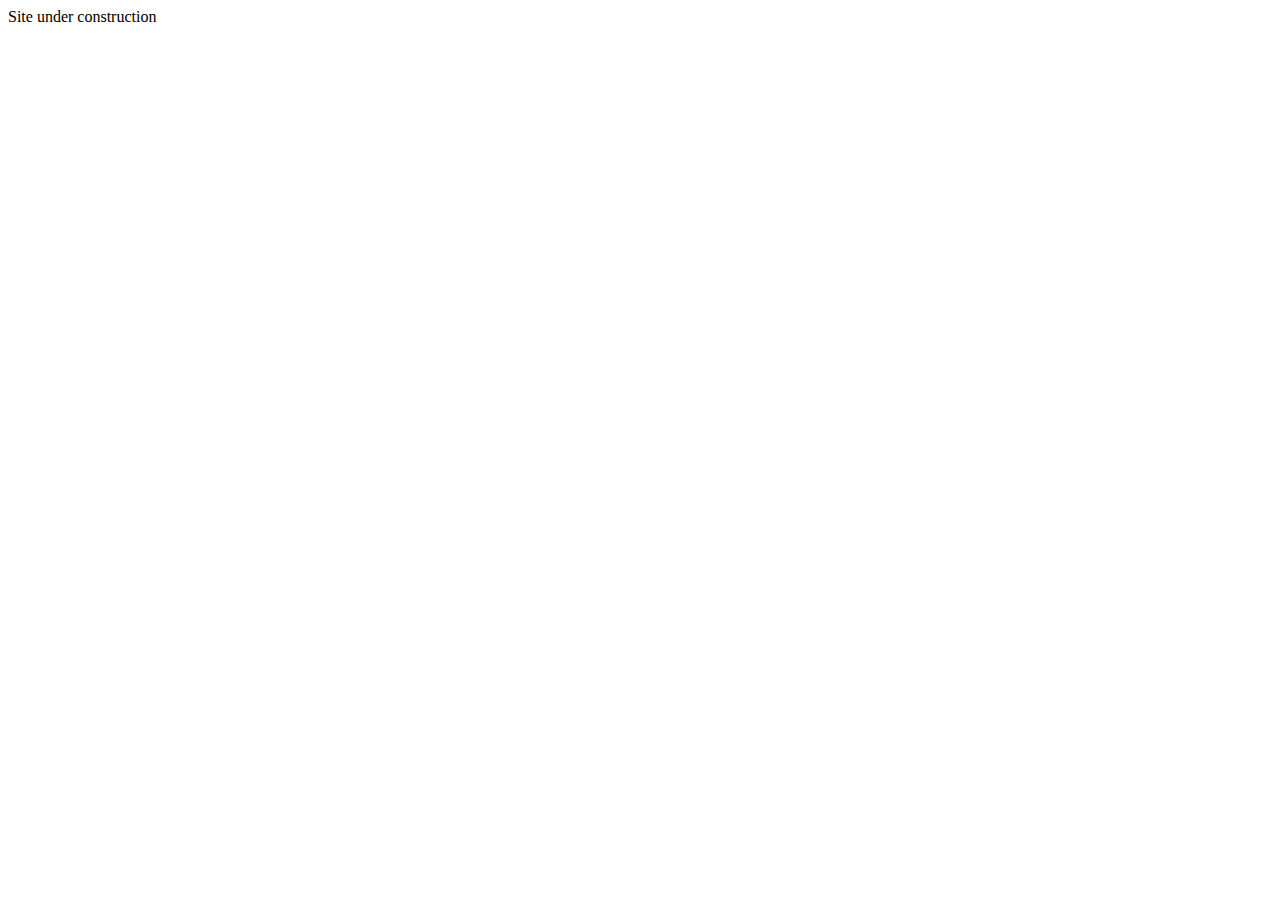
==== index.html @ b29a65c3 "changed favicon to a more professional" ====
<!DOCTYPE html>

<head>
    <meta charset="UTF-8">
    <meta name="author" content="MG">
    <meta name="viewport" content="width=device-width, initial-scale=1.0">
    <meta name="description" content="whooh">
    <link rel="icon" type="image/x-icon" href="/images/mg.png">
    <title>Home</title>

</head>

<body>
    Site under construction
</body>
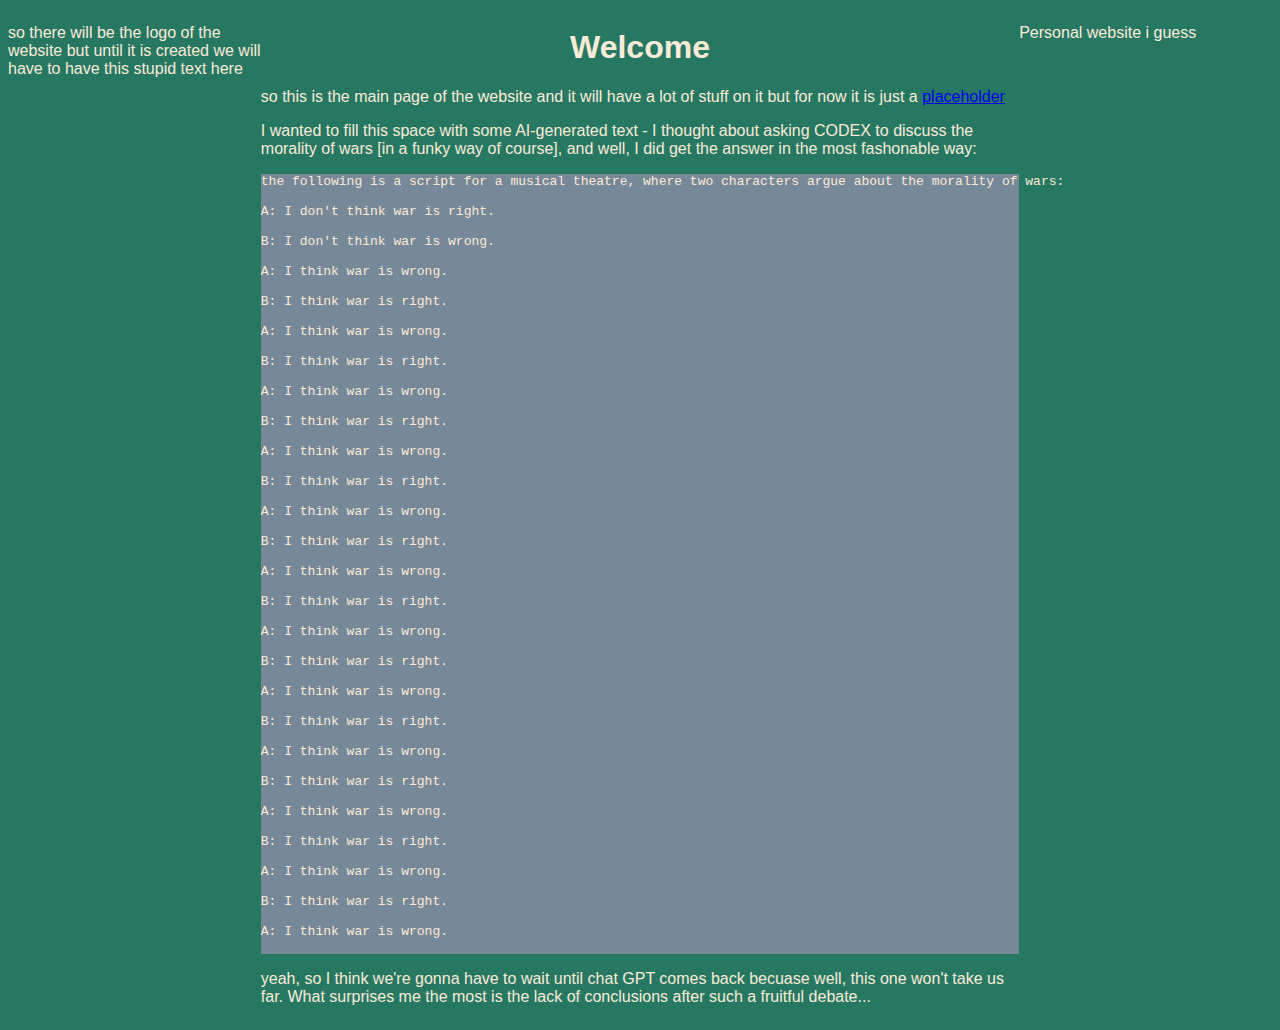
==== commit bd9407f6: "changed index" ====
--- a/index.html
+++ b/index.html
@@ -7,9 +7,102 @@
     <meta name="description" content="whooh">
     <link rel="icon" type="image/x-icon" href="/images/mg.png">
     <title>Home</title>
+    <link rel="stylesheet" href="style.css" type="text/css" />
 
 </head>
 
 <body>
-    Site under construction
+
+    <!-- podzielic na 4 cwiartki, albo na 8 i je scrollowac -->
+
+
+    <div id="left">
+        <p>
+            <placeholder>so there will be the logo of the website but until it is created we will have to have this
+                stupid text here</placeholder>
+        </p>
+    </div>
+    <div id="center">
+        <div>
+            <h1 style="color: antiquewhite;">
+                Welcome
+            </h1>
+            <p>
+                <placeholder>so this is the main page of the website and it will have a lot of stuff on it but for now
+                    it is just a
+                    <a href="https://www.youtube.com/shorts/QE3D7NyQPmI">placeholder</a>
+                </placeholder>
+            </p>
+            <p style="text-align: left;">
+                I wanted to fill this space with some AI-generated text - I thought about asking CODEX to discuss the morality
+                of wars [in a funky way of course], and well, I did get the answer in the most fashonable way:
+            </p>
+            <p>
+            <pre style="text-align: left; color: antiquewhite; background-color: lightslategray">
+the following is a script for a musical theatre, where two characters argue about the morality of wars:
+
+A: I don't think war is right.
+
+B: I don't think war is wrong.
+
+A: I think war is wrong.
+
+B: I think war is right.
+
+A: I think war is wrong.
+
+B: I think war is right.
+
+A: I think war is wrong.
+
+B: I think war is right.
+
+A: I think war is wrong.
+
+B: I think war is right.
+
+A: I think war is wrong.
+
+B: I think war is right.
+
+A: I think war is wrong.
+
+B: I think war is right.
+
+A: I think war is wrong.
+
+B: I think war is right.
+
+A: I think war is wrong.
+
+B: I think war is right.
+
+A: I think war is wrong.
+
+B: I think war is right.
+
+A: I think war is wrong.
+
+B: I think war is right.
+
+A: I think war is wrong.
+
+B: I think war is right.
+
+A: I think war is wrong.
+            </pre>
+            </p>
+            <p>
+                yeah, so I think we're gonna have to wait until chat GPT comes back becuase well, this one won't take us
+                far. What surprises me the most is the lack of conclusions after such a fruitful debate...
+            </p>
+        </div>
+
+    </div>
+    <div id="right">
+        <p>
+            <placeholder>Personal website i guess</placeholder>
+        </p>
+    </div>
+
 </body>
--- a/style.css
+++ b/style.css
@@ -0,0 +1,32 @@
+body{
+    background-color: #277863;
+    display: flex;
+
+}
+p{
+    text-align: left;
+    color: antiquewhite;
+    font-family: -apple-system, BlinkMacSystemFont, 'Segoe UI', Roboto, Oxygen, Ubuntu, Cantarell, 'Open Sans', 'Helvetica Neue', sans-serif
+}
+
+h1{
+    text-align: center;
+    font-family:  -apple-system, BlinkMacSystemFont, 'Segoe UI', Roboto, Oxygen, Ubuntu, Cantarell, 'Open Sans', 'Helvetica Neue', sans-serif
+}
+
+#left{
+    width: 20%;
+    float: left;
+}
+
+#center{
+    float: none;
+    width: 60%;
+
+}
+
+#right{
+    width: 20%;
+    float: right;
+
+}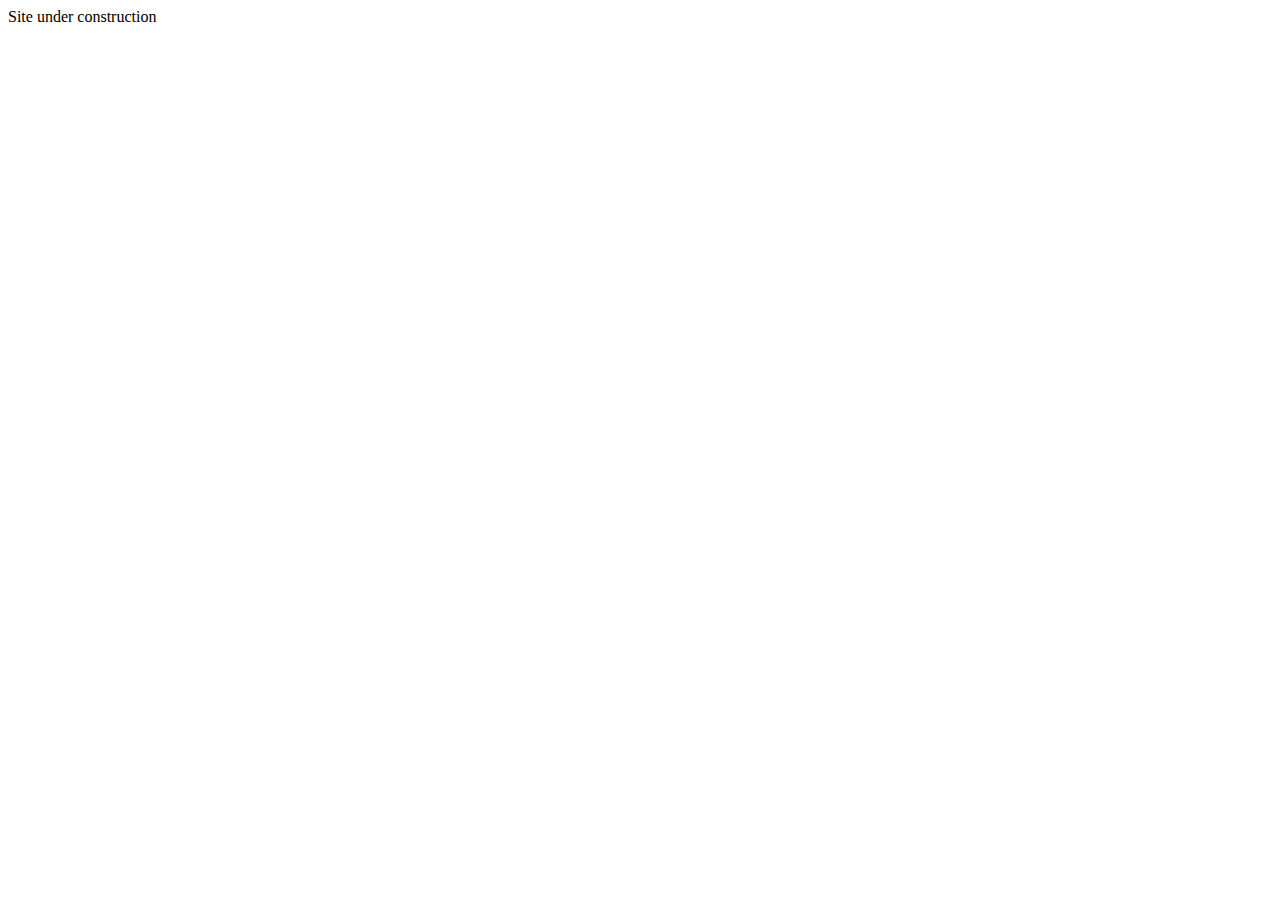
==== commit 88df9cde: "back to reality" ====
--- a/index.html
+++ b/index.html
@@ -7,102 +7,9 @@
     <meta name="description" content="whooh">
     <link rel="icon" type="image/x-icon" href="/images/mg.png">
     <title>Home</title>
-    <link rel="stylesheet" href="style.css" type="text/css" />
 
 </head>
 
 <body>
-
-    <!-- podzielic na 4 cwiartki, albo na 8 i je scrollowac -->
-
-
-    <div id="left">
-        <p>
-            <placeholder>so there will be the logo of the website but until it is created we will have to have this
-                stupid text here</placeholder>
-        </p>
-    </div>
-    <div id="center">
-        <div>
-            <h1 style="color: antiquewhite;">
-                Welcome
-            </h1>
-            <p>
-                <placeholder>so this is the main page of the website and it will have a lot of stuff on it but for now
-                    it is just a
-                    <a href="https://www.youtube.com/shorts/QE3D7NyQPmI">placeholder</a>
-                </placeholder>
-            </p>
-            <p style="text-align: left;">
-                I wanted to fill this space with some AI-generated text - I thought about asking CODEX to discuss the morality
-                of wars [in a funky way of course], and well, I did get the answer in the most fashonable way:
-            </p>
-            <p>
-            <pre style="text-align: left; color: antiquewhite; background-color: lightslategray">
-the following is a script for a musical theatre, where two characters argue about the morality of wars:
-
-A: I don't think war is right.
-
-B: I don't think war is wrong.
-
-A: I think war is wrong.
-
-B: I think war is right.
-
-A: I think war is wrong.
-
-B: I think war is right.
-
-A: I think war is wrong.
-
-B: I think war is right.
-
-A: I think war is wrong.
-
-B: I think war is right.
-
-A: I think war is wrong.
-
-B: I think war is right.
-
-A: I think war is wrong.
-
-B: I think war is right.
-
-A: I think war is wrong.
-
-B: I think war is right.
-
-A: I think war is wrong.
-
-B: I think war is right.
-
-A: I think war is wrong.
-
-B: I think war is right.
-
-A: I think war is wrong.
-
-B: I think war is right.
-
-A: I think war is wrong.
-
-B: I think war is right.
-
-A: I think war is wrong.
-            </pre>
-            </p>
-            <p>
-                yeah, so I think we're gonna have to wait until chat GPT comes back becuase well, this one won't take us
-                far. What surprises me the most is the lack of conclusions after such a fruitful debate...
-            </p>
-        </div>
-
-    </div>
-    <div id="right">
-        <p>
-            <placeholder>Personal website i guess</placeholder>
-        </p>
-    </div>
-
+    Site under construction
 </body>
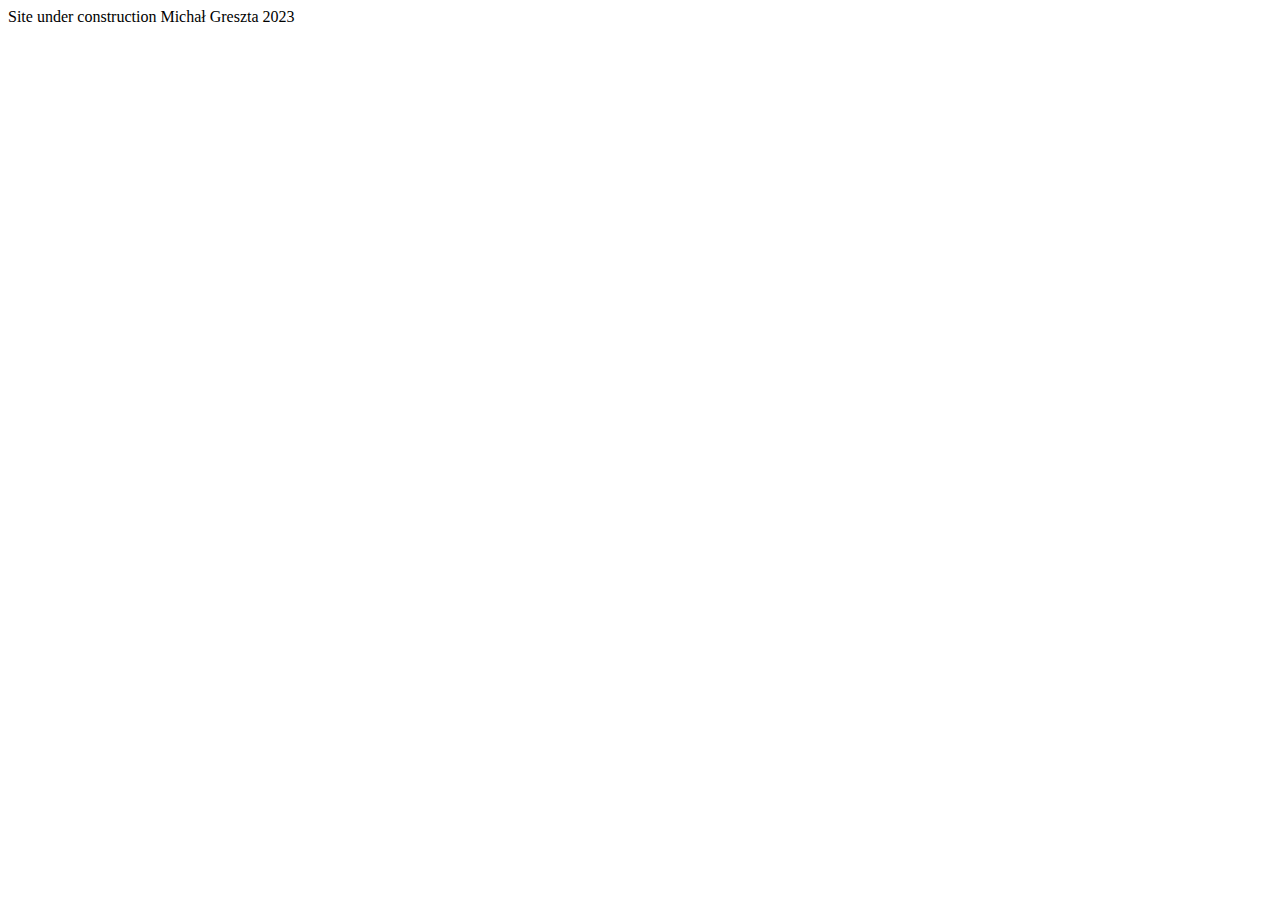
==== commit f606f0ab: "updated landing construction site" ====
--- a/index.html
+++ b/index.html
@@ -12,4 +12,5 @@
 
 <body>
     Site under construction
+Michał Greszta 2023
 </body>
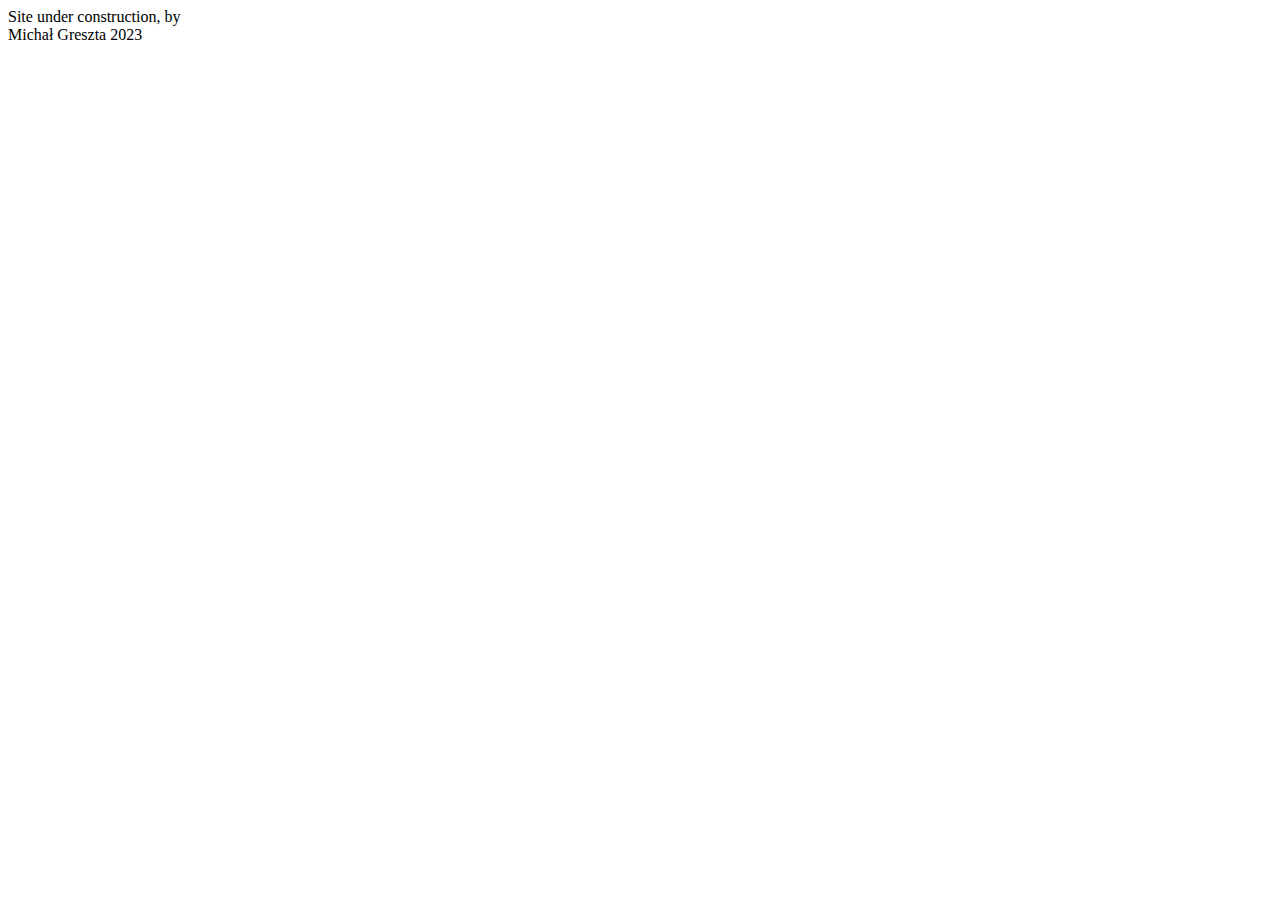
==== commit e768b385: "updated index" ====
--- a/index.html
+++ b/index.html
@@ -11,6 +11,6 @@
 </head>
 
 <body>
-    Site under construction
+    Site under construction, by <br>
 Michał Greszta 2023
 </body>
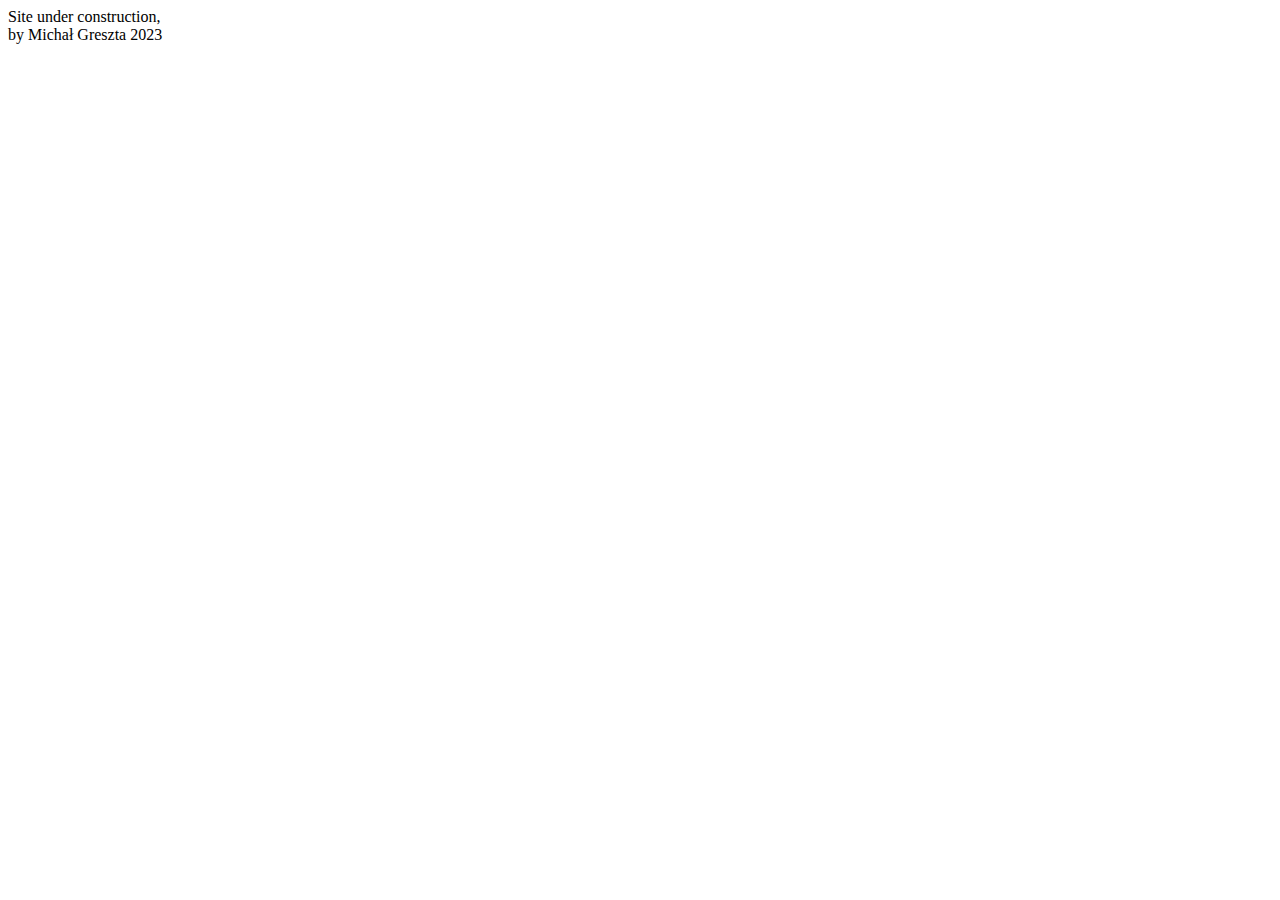
==== commit e8c31074: "changed phrasing" ====
--- a/index.html
+++ b/index.html
@@ -11,6 +11,6 @@
 </head>
 
 <body>
-    Site under construction, by <br>
+    Site under construction, <br>by
 Michał Greszta 2023
 </body>
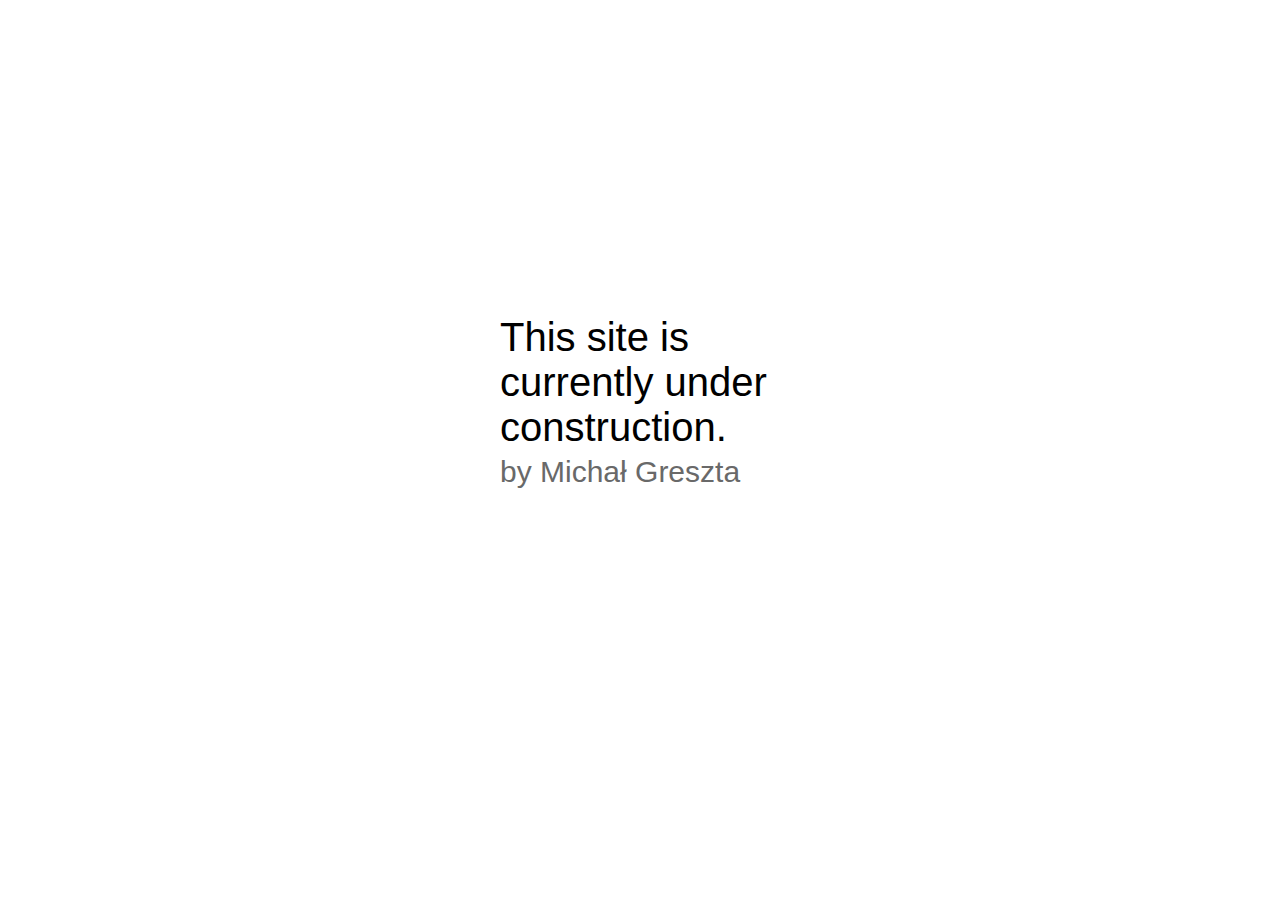
==== commit 26438d97: "updated construction site - modern font, removed stylesheet" ====
--- a/index.html
+++ b/index.html
@@ -7,10 +7,28 @@
     <meta name="description" content="whooh">
     <link rel="icon" type="image/x-icon" href="/images/mg.png">
     <title>Home</title>
+    <style>
+        @import url('https://fonts.cdnfonts.com/css/tiempos-headline');
+        p{
+            font-family: 'Tiempos Headline', sans-serif;
+            font-size: 40px;
+            margin: 5px;
+        }
+        div{
+            position: absolute;
+            top: 35%;
+            left: 50%;
+            transform: translate(-50%, -50%);
+            height: 10px;
+            width: 290px;
+            text-align: left;}
+    </style>
 
 </head>
 
 <body>
-    Site under construction, <br>by
-Michał Greszta 2023
-</body>
+    <div>
+        <p>This site is<br>currently under construction.</p><p style="font-size: 30px; color: #696969;">by Michał Greszta</p>
+    </div>
+
+</body>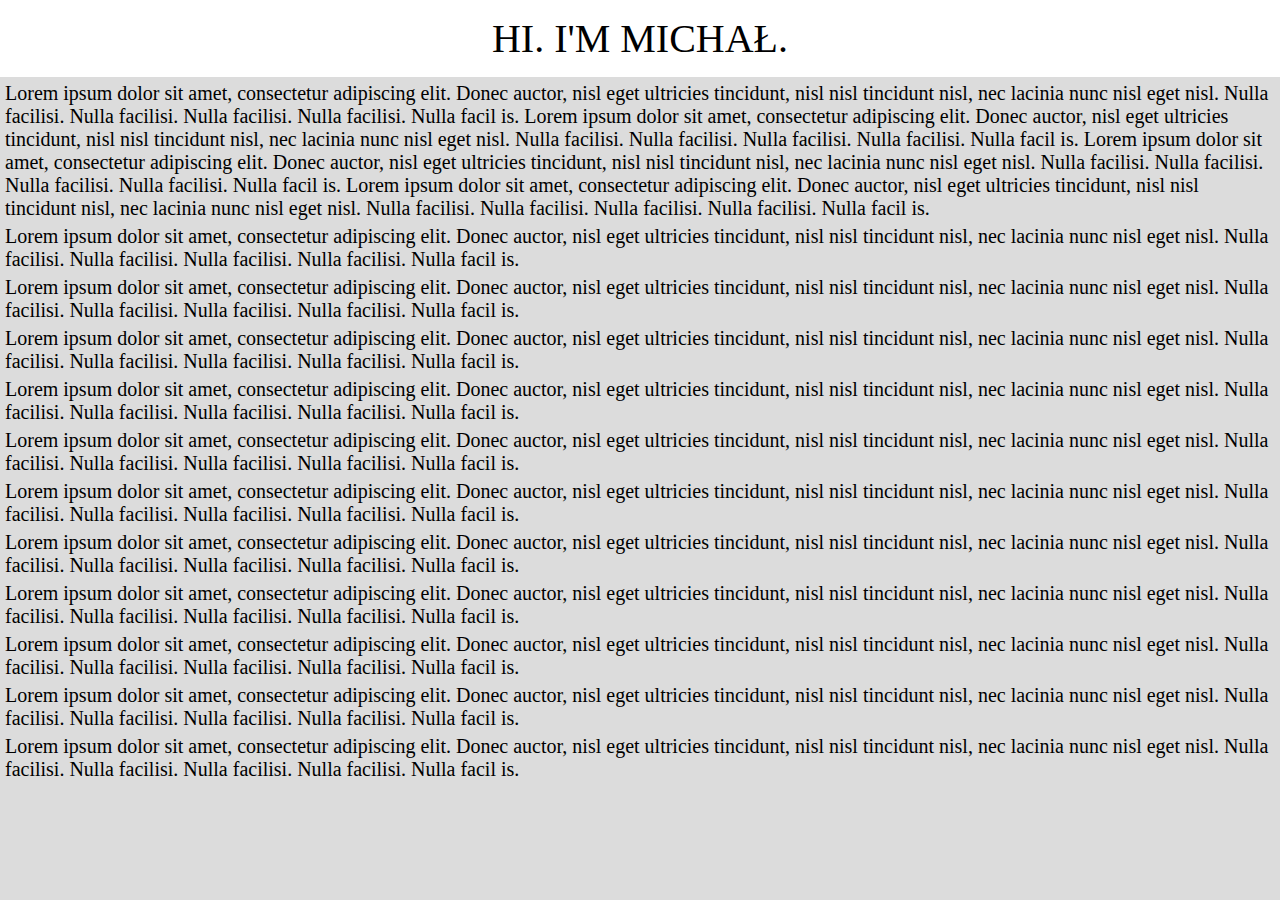
==== commit 5a116349: "some changes" ====
--- a/index.html
+++ b/index.html
@@ -7,28 +7,100 @@
     <meta name="description" content="whooh">
     <link rel="icon" type="image/x-icon" href="/images/mg.png">
     <title>Home</title>
-    <style>
-        @import url('https://fonts.cdnfonts.com/css/tiempos-headline');
-        p{
-            font-family: 'Tiempos Headline', sans-serif;
-            font-size: 40px;
-            margin: 5px;
-        }
-        div{
-            position: absolute;
-            top: 35%;
-            left: 50%;
-            transform: translate(-50%, -50%);
-            height: 10px;
-            width: 290px;
-            text-align: left;}
-    </style>
+    <link rel="stylesheet" href="style.css" type="text/css" />
+
 
 </head>
+<!-- podzielic na 4 cwiartki, albo na 8 i je scrollowac -->
+<body>
+<div id="heading">
+        <p style="font-size: 40px;">HI. I'M MICHAŁ.</p>
+</div>
+<div>
+    <p>
+        Lorem ipsum dolor sit amet, consectetur adipiscing elit. Donec auctor, nisl eget ultricies tincidunt, nisl nisl
+        tincidunt
+        nisl, nec lacinia nunc nisl eget nisl. Nulla facilisi. Nulla facilisi. Nulla facilisi. Nulla facilisi. Nulla facil
+        is. Lorem ipsum dolor sit amet, consectetur adipiscing elit. Donec auctor, nisl eget ultricies tincidunt, nisl nisl
+        tincidunt
+        nisl, nec lacinia nunc nisl eget nisl. Nulla facilisi. Nulla facilisi. Nulla facilisi. Nulla facilisi. Nulla facil
+        is.
+        Lorem ipsum dolor sit amet, consectetur adipiscing elit. Donec auctor, nisl eget ultricies tincidunt, nisl nisl
+        tincidunt
+        nisl, nec lacinia nunc nisl eget nisl. Nulla facilisi. Nulla facilisi. Nulla facilisi. Nulla facilisi. Nulla facil
+        is.
+        Lorem ipsum dolor sit amet, consectetur adipiscing elit. Donec auctor, nisl eget ultricies tincidunt, nisl nisl
+        tincidunt
+        nisl, nec lacinia nunc nisl eget nisl. Nulla facilisi. Nulla facilisi. Nulla facilisi. Nulla facilisi. Nulla facil
+        is.
+    </p>
+    <p>
+        Lorem ipsum dolor sit amet, consectetur adipiscing elit. Donec auctor, nisl eget ultricies tincidunt, nisl nisl
+        tincidunt
+        nisl, nec lacinia nunc nisl eget nisl. Nulla facilisi. Nulla facilisi. Nulla facilisi. Nulla facilisi. Nulla facil
+        is.
+    </p>
+    <p>
+        Lorem ipsum dolor sit amet, consectetur adipiscing elit. Donec auctor, nisl eget ultricies tincidunt, nisl nisl
+        tincidunt
+        nisl, nec lacinia nunc nisl eget nisl. Nulla facilisi. Nulla facilisi. Nulla facilisi. Nulla facilisi. Nulla facil
+        is.
+    </p>
+    <p>
+        Lorem ipsum dolor sit amet, consectetur adipiscing elit. Donec auctor, nisl eget ultricies tincidunt, nisl nisl
+        tincidunt
+        nisl, nec lacinia nunc nisl eget nisl. Nulla facilisi. Nulla facilisi. Nulla facilisi. Nulla facilisi. Nulla facil
+        is.
+    </p>
+    <p>
+        Lorem ipsum dolor sit amet, consectetur adipiscing elit. Donec auctor, nisl eget ultricies tincidunt, nisl nisl
+        tincidunt
+        nisl, nec lacinia nunc nisl eget nisl. Nulla facilisi. Nulla facilisi. Nulla facilisi. Nulla facilisi. Nulla facil
+        is.
+    </p>
+    <p>
+        Lorem ipsum dolor sit amet, consectetur adipiscing elit. Donec auctor, nisl eget ultricies tincidunt, nisl nisl
+        tincidunt
+        nisl, nec lacinia nunc nisl eget nisl. Nulla facilisi. Nulla facilisi. Nulla facilisi. Nulla facilisi. Nulla facil
+        is.
+    </p>
+    <p>
+        Lorem ipsum dolor sit amet, consectetur adipiscing elit. Donec auctor, nisl eget ultricies tincidunt, nisl nisl
+        tincidunt
+        nisl, nec lacinia nunc nisl eget nisl. Nulla facilisi. Nulla facilisi. Nulla facilisi. Nulla facilisi. Nulla facil
+        is.
+    </p>
+    <p>
+        Lorem ipsum dolor sit amet, consectetur adipiscing elit. Donec auctor, nisl eget ultricies tincidunt, nisl nisl
+        tincidunt
+        nisl, nec lacinia nunc nisl eget nisl. Nulla facilisi. Nulla facilisi. Nulla facilisi. Nulla facilisi. Nulla facil
+        is.
+    </p>
+    <p>
+        Lorem ipsum dolor sit amet, consectetur adipiscing elit. Donec auctor, nisl eget ultricies tincidunt, nisl nisl
+        tincidunt
+        nisl, nec lacinia nunc nisl eget nisl. Nulla facilisi. Nulla facilisi. Nulla facilisi. Nulla facilisi. Nulla facil
+        is.
+    </p>
+    <p>
+        Lorem ipsum dolor sit amet, consectetur adipiscing elit. Donec auctor, nisl eget ultricies tincidunt, nisl nisl
+        tincidunt
+        nisl, nec lacinia nunc nisl eget nisl. Nulla facilisi. Nulla facilisi. Nulla facilisi. Nulla facilisi. Nulla facil
+        is.
+    </p>
+    <p>
+        Lorem ipsum dolor sit amet, consectetur adipiscing elit. Donec auctor, nisl eget ultricies tincidunt, nisl nisl
+        tincidunt
+        nisl, nec lacinia nunc nisl eget nisl. Nulla facilisi. Nulla facilisi. Nulla facilisi. Nulla facilisi. Nulla facil
+        is.
+    </p>
+    <p>
+        Lorem ipsum dolor sit amet, consectetur adipiscing elit. Donec auctor, nisl eget ultricies tincidunt, nisl nisl
+        tincidunt
+        nisl, nec lacinia nunc nisl eget nisl. Nulla facilisi. Nulla facilisi. Nulla facilisi. Nulla facilisi. Nulla facil
+        is.
+    </p>
 
-<body>
-    <div>
-        <p>This site is<br>currently under construction.</p><p style="font-size: 30px; color: #696969;">by Michał Greszta</p>
-    </div>
+</div>
 
-</body>+</body>
--- a/style.css
+++ b/style.css
@@ -0,0 +1,29 @@
+body{
+    background-color: gainsboro;
+    margin: 0px;
+
+}
+/* @import url('https://fonts.cdnfonts.com/css/tiempos-headline'); */
+
+@font-face {
+    font-family: 'Tiempos Headline', sans-serif;
+    font-style: normal;
+    /* font-weight: 400; */
+    src: url("https://fonts.cdnfonts.com/css/tiempos-headline");
+  }
+
+p{
+    font-size: 20px;
+    margin: 5px;
+}
+
+#heading{
+    position: sticky;
+    top: 0;
+    background-color: white;
+    text-align: center;
+    
+    padding: 10px;
+    z-index: 1;
+}
+
